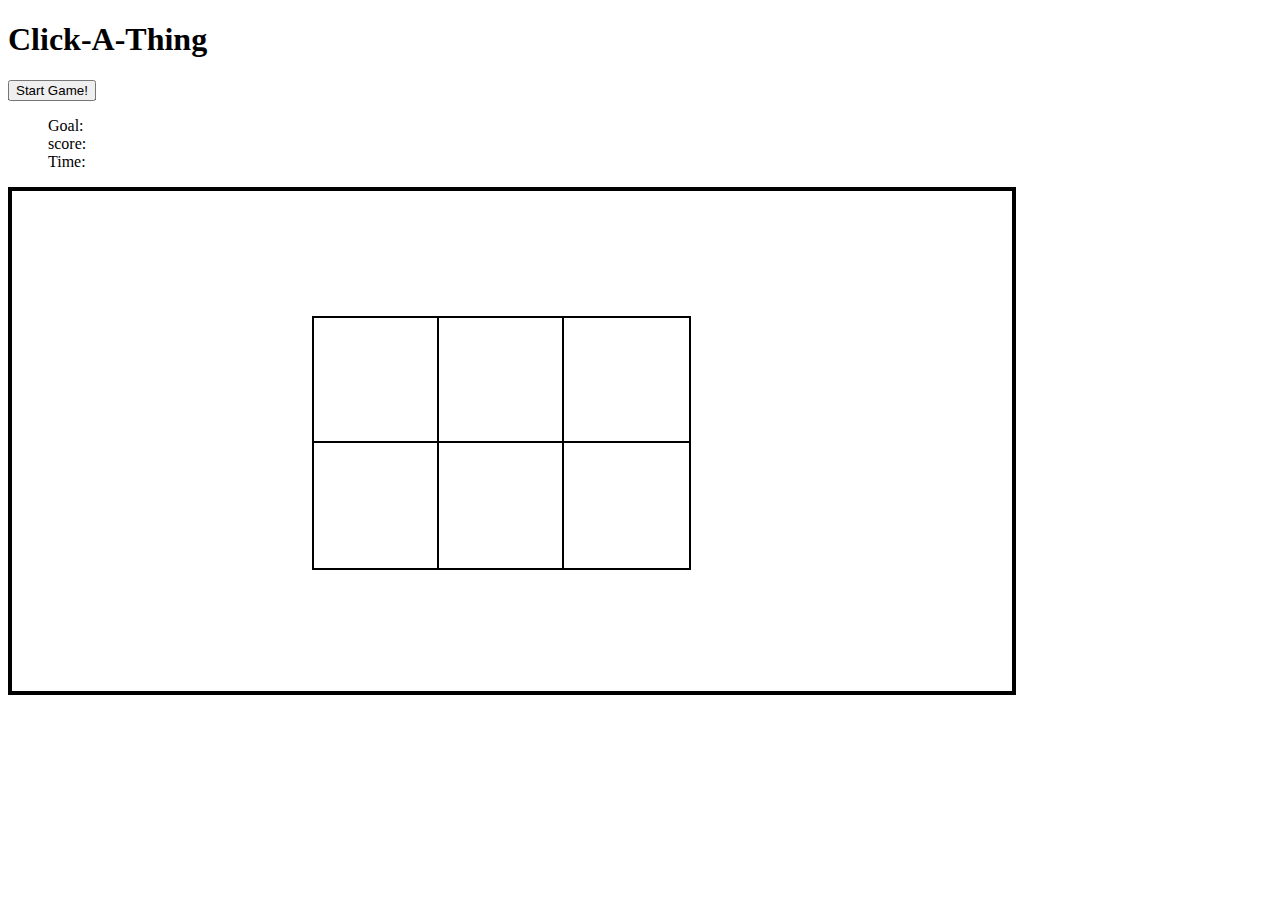
==== index.html @ eaf3f04d "moved index to repo root" ====
<!DOCTYPE html>
<html>
  <head>
    <script src="project-one/js/jquery-2.1.4.js"></script>
    <meta charset="utf-8">
    <link rel="stylesheet" href="project-one/css/style.css">

    <title>Click-A-Thing</title>
  </head>
  <body>
    <div class = "topbar">
      <h1>Click-A-Thing</h1>
      <button>Start Game!</button>
    </div>
    <div class = "game-space">
      <ul class = "game-info">
        <li id="level-goal">Goal:</li>
        <li id="player-score">score:</li>
        <li id="time-remaining">Time:</li>
      </ul>
      <div class="level">
      </div>
    </div>
    <script src="project-one/js/app.js"> </script>
  </body>
</html>
---- project-one/css/style.css ----
body{

}
.topbar{
  height: 45px;
  width:  100%;
  display: inline;
  border-bottom: 2px solid black;
}
.game-space{

}
.game-info{

}
li{
  list-style: none;
}
.level{
  position: relative;
  border: 4px solid black;
  height: 500px;
  width: 1000px;
}
.square{
  background-color: white;
  height: 125px;
  width: 125px;
}
#square-one{
  position: absolute;
  top: 125px;
  left: 300px;
  border:2px solid black;
}

#square-two{
  position: absolute;
  top: 125px;
  left: 425px;
  border:2px solid black;
}
#square-three{
  position:absolute;
  top: 125px;
  left: 550px;
  border:2px solid black;
}
#square-four{
  position: absolute;
  top: 250px;
  left: 300px;
  border:2px solid black;
}
#square-five{
  position: absolute;
  top: 250px;
  left: 425px;
  border:2px solid black;
}
#square-six{
  position: absolute;
  top: 250px;
  left: 550px;
  border:2px solid black;
}
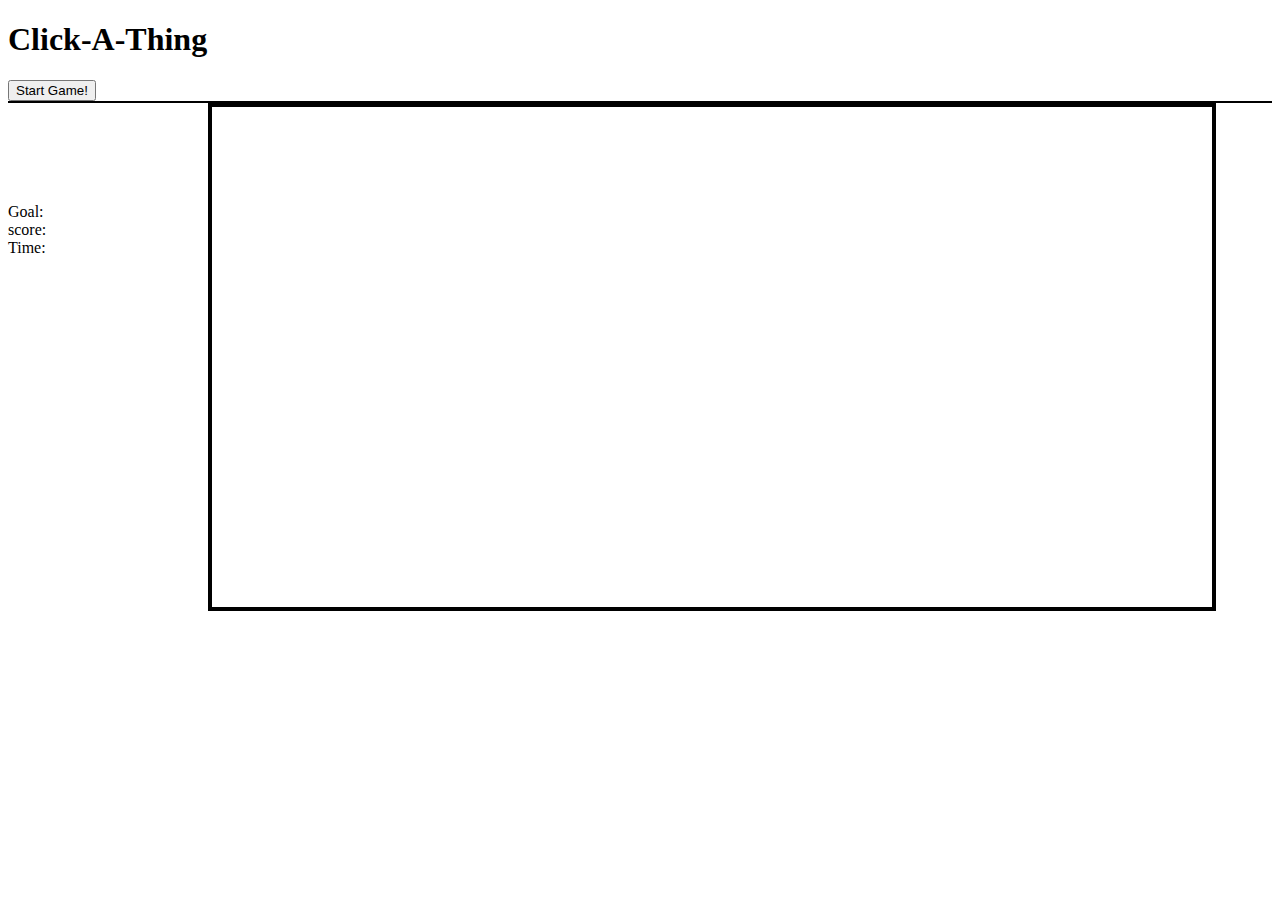
==== commit 861377e4: "levelOne processes are automated by start button now we've got to make the timer and goal conditions" ====
--- a/index.html
+++ b/index.html
@@ -10,7 +10,7 @@
   <body>
     <div class = "topbar">
       <h1>Click-A-Thing</h1>
-      <button>Start Game!</button>
+      <button class ="start">Start Game!</button>
     </div>
     <div class = "game-space">
       <ul class = "game-info">
@@ -21,6 +21,6 @@
       <div class="level">
       </div>
     </div>
-    <script src="project-one/js/app.js"> </script>
+    <script src="project-one/js/app.js"></script>
   </body>
 </html>
--- a/project-one/css/style.css
+++ b/project-one/css/style.css
@@ -5,19 +5,25 @@
   height: 45px;
   width:  100%;
   display: inline;
-  border-bottom: 2px solid black;
 }
 .game-space{
-
+position:relative;
+border-top: 2px solid black;
+height: 550px;
+width: 100%;
 }
 .game-info{
-
+  position: absolute;
+  top: 100px;
+  margin: 0;
+  padding: 0;
 }
 li{
   list-style: none;
 }
 .level{
   position: relative;
+  left:200px;
   border: 4px solid black;
   height: 500px;
   width: 1000px;
